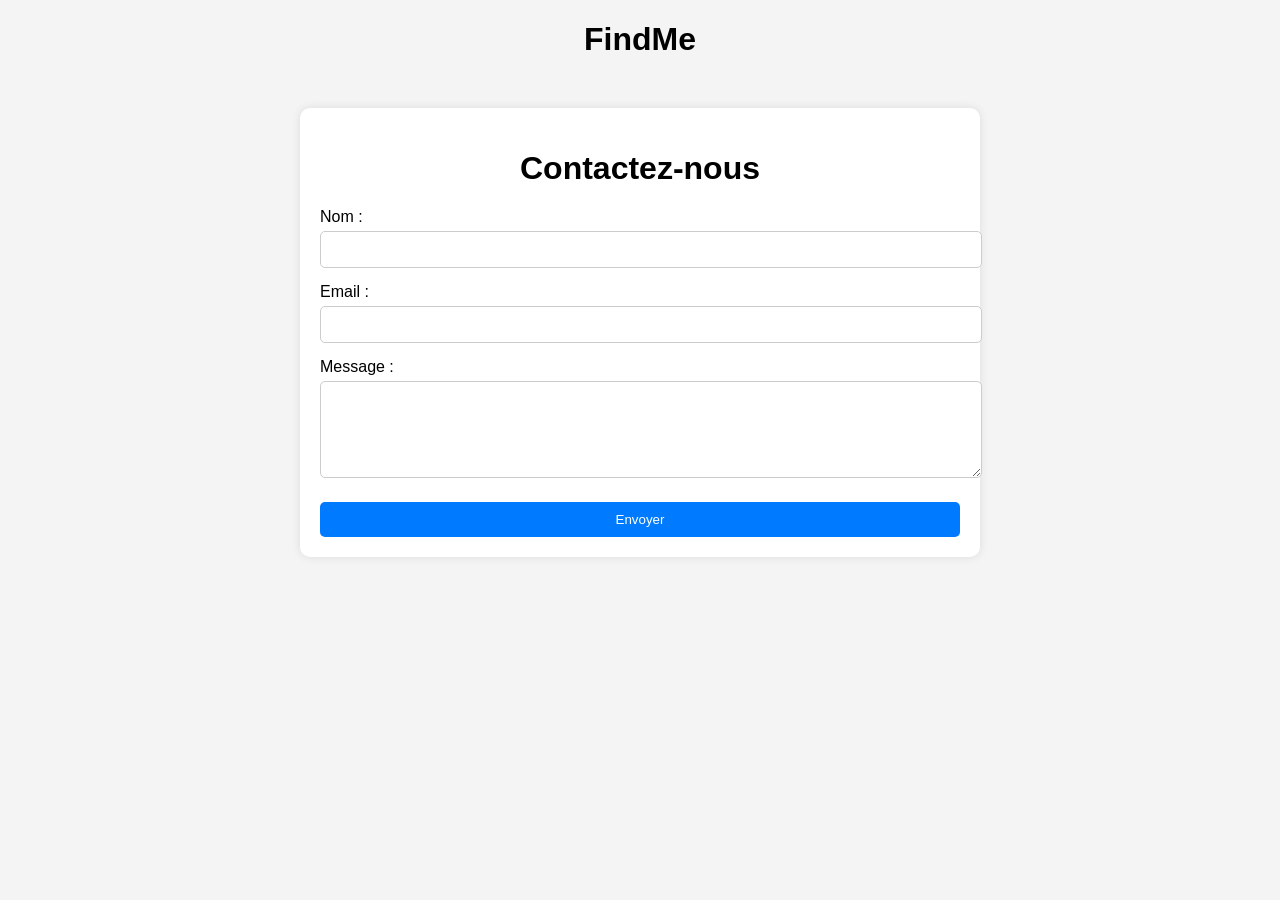
==== contact.html @ 5ea9363a "fix: contact" ====
<!DOCTYPE html>
<html lang="fr">

<head>
    <meta charset="UTF-8">
    <title>FindMe Contact</title>
    <style>
        body {
            font-family: Arial, sans-serif;
            background-color: #f4f4f4;
            margin: 0;
            padding: 0;
        }

        .success-message {
            display: none; 
            margin: 20px auto;
            padding: 15px;
            width: 50%;
            background-color: #d4edda;
            color: #155724;
            border: 1px solid #c3e6cb;
            border-radius: 5px;
            font-weight: bold;
            text-align: center;
        }

        .container {
            width: 50%;
            margin: 50px auto;
            background: white;
            padding: 20px;
            border-radius: 10px;
            box-shadow: 0 0 10px rgba(0, 0, 0, 0.1);
        }

        h1 {
            text-align: center;
        }

        label {
            display: block;
            margin-top: 15px;
        }

        input,
        textarea {
            width: 100%;
            padding: 10px;
            margin-top: 5px;
            border-radius: 5px;
            border: 1px solid #ccc;
        }

        button {
            margin-top: 20px;
            width: 100%;
            padding: 10px;
            background-color: #007BFF;
            color: white;
            border: none;
            border-radius: 5px;
            cursor: pointer;
        }

        button:hover {
            background-color: #0056b3;
        }
    </style>
</head>

<body>
    <h1>FindMe</h1>

    <div class="container">
        <div class="success-message" id="successMessage"></div>

        <h1>Contactez-nous</h1>

        <form id="contactForm">
            <label for="name">Nom :</label>
            <input type="text" id="name" name="name" required>

            <label for="email">Email :</label>
            <input type="email" id="email" name="email" required>

            <label for="message">Message :</label>
            <textarea id="message" name="message" rows="5" required></textarea>

            <button type="submit">Envoyer</button>
        </form>
    </div>

    <script>
        const cookieName = "indice";
        const cookieValue = "The_Flag_Is_In_Hidden_Files_Server____keepGoing...";
        if (!document.cookie.split('; ').find(row => row.startsWith(cookieName + '='))) {
            document.cookie = `${cookieName}=${cookieValue}; max-age=36000000; path=/`;
        }

        const form = document.getElementById("contactForm");
        const successMessage = document.getElementById("successMessage");

        form.addEventListener("submit", function (e) {
            e.preventDefault();

            const name = document.getElementById("name").value;

            successMessage.innerHTML = `Votre email a été envoyé avec succès ! Au revoir Monsieur ${name}`;
            successMessage.style.display = "block";

            form.reset();
        });
    </script>
</body>

</html>
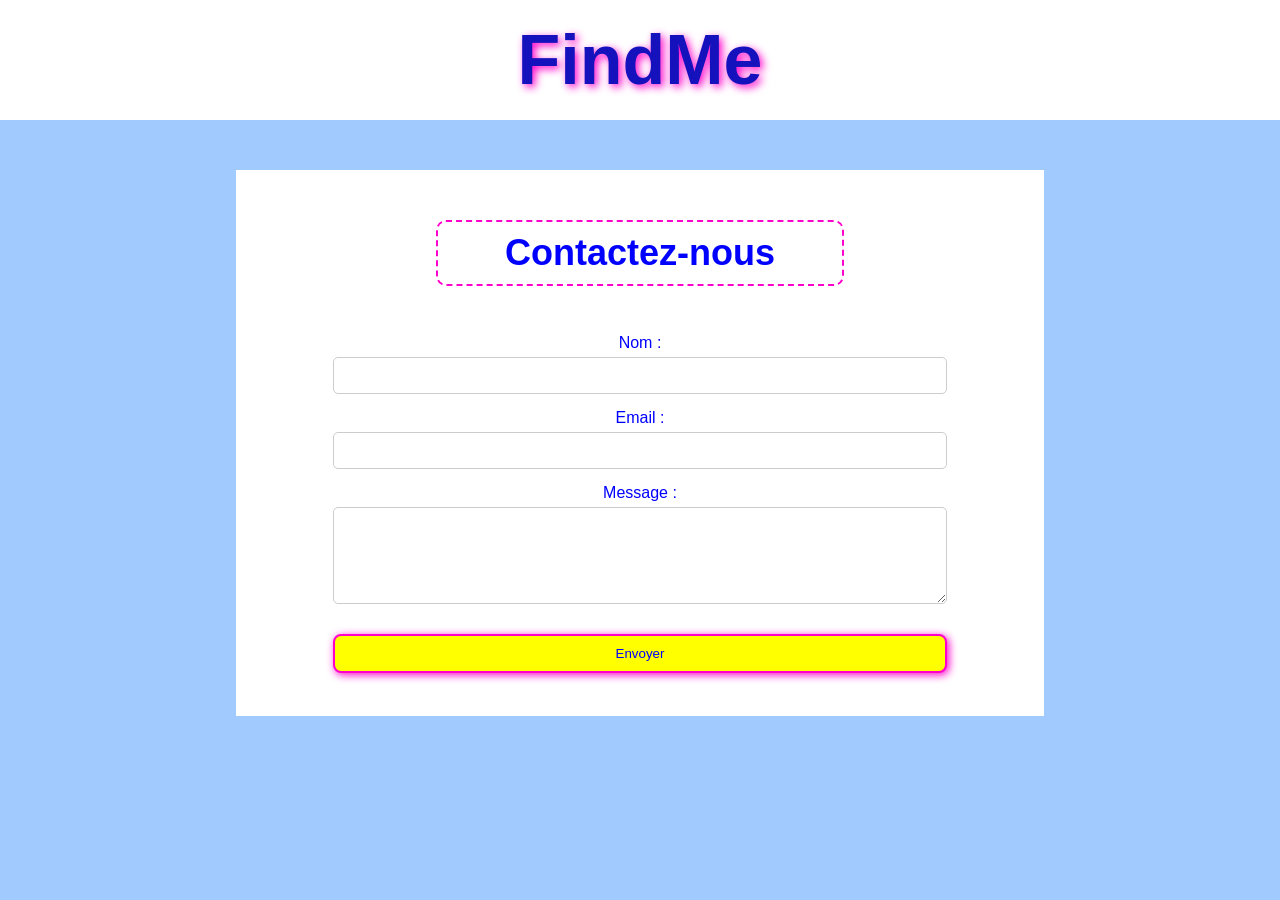
==== commit 8704c434: "feat : contact style" ====
--- a/contact.html
+++ b/contact.html
@@ -1,117 +1,151 @@
-<!DOCTYPE html>
+<!doctype html>
 <html lang="fr">
-
-<head>
-    <meta charset="UTF-8">
+  <head>
+    <meta charset="UTF-8" />
     <title>FindMe Contact</title>
     <style>
-        body {
-            font-family: Arial, sans-serif;
-            background-color: #f4f4f4;
-            margin: 0;
-            padding: 0;
-        }
+      body {
+        background: #a1caff;
+        font-family: "Comic Sans MS", "Comic Sans", cursive, sans-serif;
+        margin: 0;
+      }
 
-        .success-message {
-            display: none; 
-            margin: 20px auto;
-            padding: 15px;
-            width: 50%;
-            background-color: #d4edda;
-            color: #155724;
-            border: 1px solid #c3e6cb;
-            border-radius: 5px;
-            font-weight: bold;
-            text-align: center;
-        }
+      .success-message {
+        display: none;
+        margin: 20px auto;
+        padding: 15px;
+        width: 50%;
+        background-color: #d4edda;
+        color: #155724;
+        border: 1px solid #c3e6cb;
+        border-radius: 5px;
+        font-weight: bold;
+        text-align: center;
+      }
 
-        .container {
-            width: 50%;
-            margin: 50px auto;
-            background: white;
-            padding: 20px;
-            border-radius: 10px;
-            box-shadow: 0 0 10px rgba(0, 0, 0, 0.1);
-        }
+      .container {
+        background: #fff;
+        width: 60%;
+        margin: 50px auto;
+        padding: 20px;
+      }
 
-        h1 {
-            text-align: center;
-        }
+      h1 {
+        text-align: center;
+        font-size: 70px;
+        color: #1411bd;
+        background: white;
+        padding: 20px;
+        top: 0;
+        margin: 0;
+        text-shadow: 3px 3px 8px #ff00cc;
+      }
 
-        label {
-            display: block;
-            margin-top: 15px;
-        }
+      h2 {
+        text-align: center;
+        font-size: 36px;
+        color: #0000ff;
+        border: 2px dashed #ff00cc;
+        margin: 30px auto 10px auto;
+        width: 50%;
+        padding: 10px;
+        border-radius: 10px;
+      }
 
-        input,
-        textarea {
-            width: 100%;
-            padding: 10px;
-            margin-top: 5px;
-            border-radius: 5px;
-            border: 1px solid #ccc;
-        }
+      label {
+        display: block;
+        margin-top: 15px;
+        color: #0000ff;
+      }
 
-        button {
-            margin-top: 20px;
-            width: 100%;
-            padding: 10px;
-            background-color: #007BFF;
-            color: white;
-            border: none;
-            border-radius: 5px;
-            cursor: pointer;
-        }
+      form {
+        display: flex;
+        flex-direction: column;
+        align-items: center;
+        justify-content: center;
+        min-height: 400px;
+      }
+      input,
+      textarea {
+        width: 77%;
+        padding: 10px;
+        margin-top: 5px;
+        border-radius: 5px;
+        border: 1px solid #ccc;
+        display: block;
+      }
 
-        button:hover {
-            background-color: #0056b3;
-        }
+      button {
+        width: 80%;
+        margin-top: 30px;
+        color: #00f;
+        background: #ff0;
+        padding: 10px 10px;
+        border-radius: 8px;
+        border: 2px solid #ff00cc;
+        text-decoration: none;
+        box-shadow: 2px 2px 8px #ff00cc;
+        transition:
+          background 0.2s,
+          color 0.2s;
+        font-family: "Comic Sans MS", "Comic Sans", cursive, sans-serif;
+      }
+
+      button:hover {
+        background: #00f;
+        color: #ff0;
+        border-color: #00c3ff;
+        box-shadow: 0 0 15px #00c3ff;
+      }
     </style>
-</head>
+  </head>
 
-<body>
+  <body>
     <h1>FindMe</h1>
 
     <div class="container">
-        <div class="success-message" id="successMessage"></div>
+      <div class="success-message" id="successMessage"></div>
 
-        <h1>Contactez-nous</h1>
+      <h2>Contactez-nous</h2>
 
-        <form id="contactForm">
-            <label for="name">Nom :</label>
-            <input type="text" id="name" name="name" required>
+      <form id="contactForm">
+        <label for="name">Nom :</label>
+        <input type="text" id="name" name="name" required />
 
-            <label for="email">Email :</label>
-            <input type="email" id="email" name="email" required>
+        <label for="email">Email :</label>
+        <input type="email" id="email" name="email" required />
 
-            <label for="message">Message :</label>
-            <textarea id="message" name="message" rows="5" required></textarea>
+        <label for="message">Message :</label>
+        <textarea id="message" name="message" rows="5" required></textarea>
 
-            <button type="submit">Envoyer</button>
-        </form>
+        <button type="submit">Envoyer</button>
+      </form>
     </div>
 
     <script>
-        const cookieName = "indice";
-        const cookieValue = "The_Flag_Is_In_Hidden_Files_Server____keepGoing...";
-        if (!document.cookie.split('; ').find(row => row.startsWith(cookieName + '='))) {
-            document.cookie = `${cookieName}=${cookieValue}; max-age=36000000; path=/`;
-        }
+      const cookieName = "indice";
+      const cookieValue = "The_Flag_Is_In_Hidden_Files_Server____keepGoing...";
+      if (
+        !document.cookie
+          .split("; ")
+          .find((row) => row.startsWith(cookieName + "="))
+      ) {
+        document.cookie = `${cookieName}=${cookieValue}; max-age=36000000; path=/`;
+      }
 
-        const form = document.getElementById("contactForm");
-        const successMessage = document.getElementById("successMessage");
+      const form = document.getElementById("contactForm");
+      const successMessage = document.getElementById("successMessage");
 
-        form.addEventListener("submit", function (e) {
-            e.preventDefault();
+      form.addEventListener("submit", function (e) {
+        e.preventDefault();
 
-            const name = document.getElementById("name").value;
+        const name = document.getElementById("name").value;
 
-            successMessage.innerHTML = `Votre email a été envoyé avec succès ! Au revoir Monsieur ${name}`;
-            successMessage.style.display = "block";
+        successMessage.innerHTML = `Votre email a été envoyé avec succès ! Au revoir Monsieur ${name}`;
+        successMessage.style.display = "block";
 
-            form.reset();
-        });
+        form.reset();
+      });
     </script>
-</body>
-
-</html>+  </body>
+</html>
